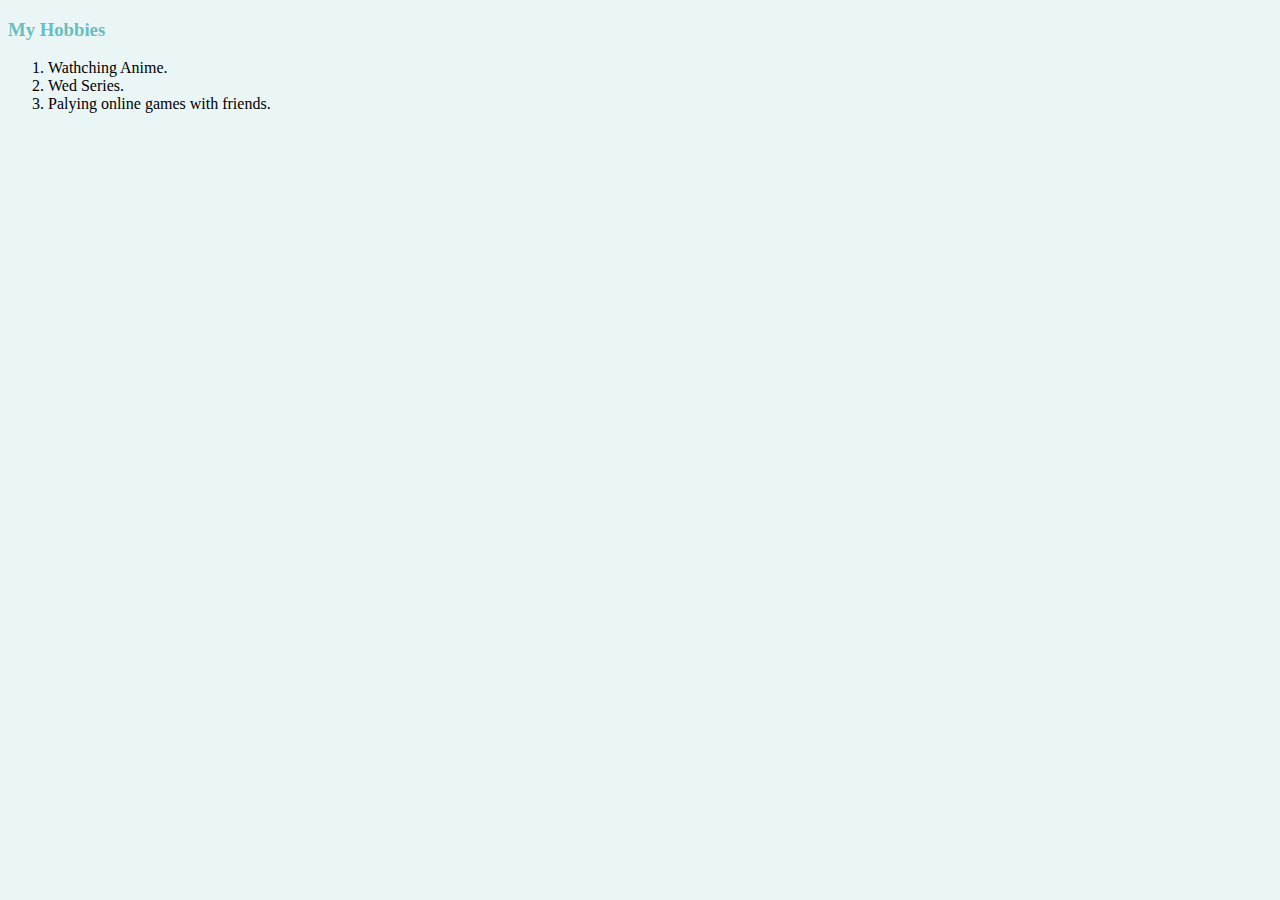
==== hobbies.html @ c30d1eae "WebSite" ====
<!DOCTYPE html>
<html lang="en">
  <head>
    <meta charset="UTF-8" />
    <title>Hobbies</title>
    <link rel="stylesheet" href="CSS/styles.css" />
  </head>
  <body>
    <h3>My Hobbies</h3>
    <ol>
      <li>Wathching Anime.</li>
      <li>Wed Series.</li>
      <li>Palying online games with friends.</li>
    </ol>
  </body>
</html>
---- CSS/styles.css ----
body {
    background-color: #eaf6f6;
  }
  hr {
    border-color: gray;
    border-width: 3px;
    border-style: dotted none none;
    width: 5%;
  }
  h1,h3{
    color: #66bfbf;
  }
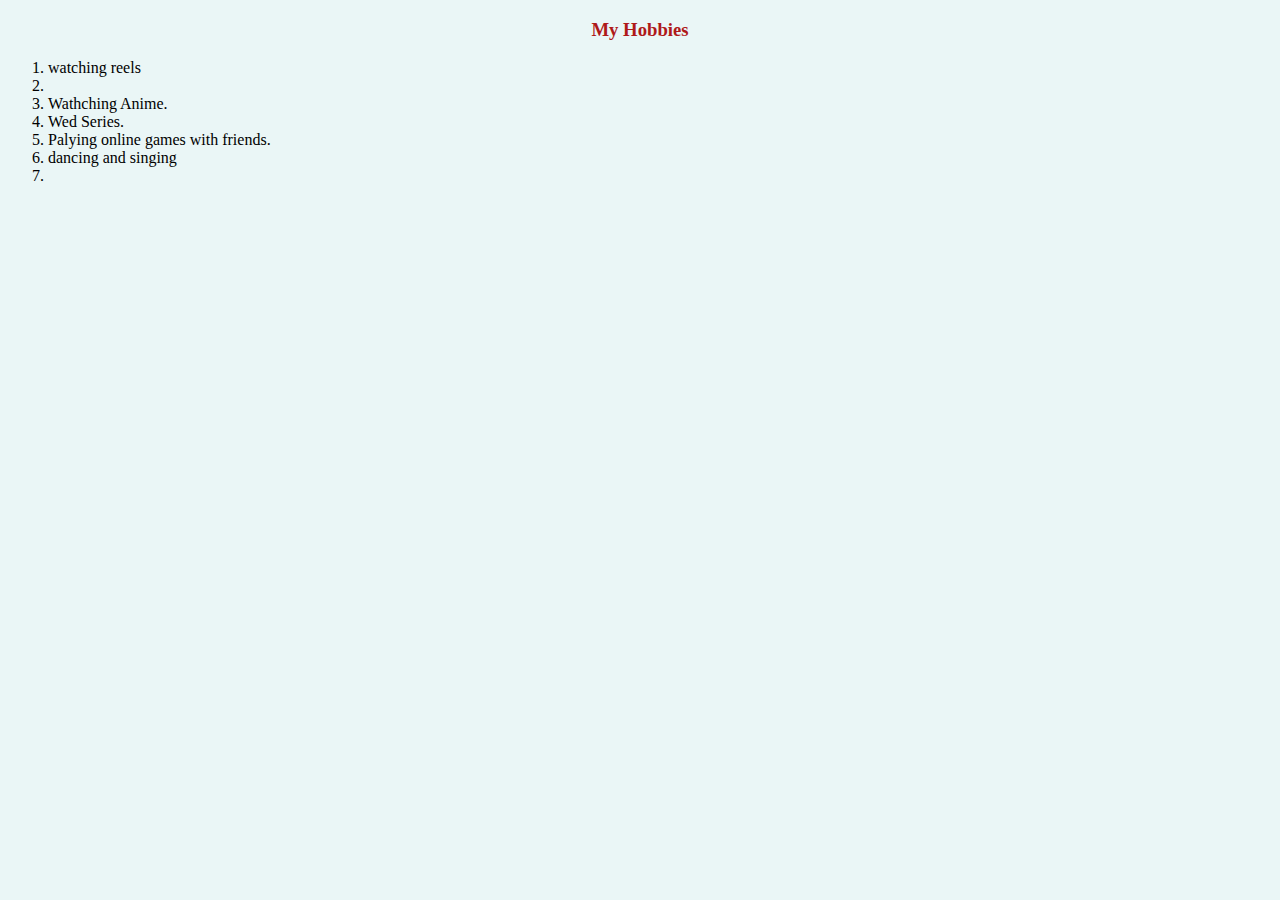
==== commit 2f645047: "Merge pull request #2 from Shaik-aarif/master" ====
--- a/hobbies.html
+++ b/hobbies.html
@@ -8,9 +8,11 @@
   <body>
     <h3>My Hobbies</h3>
     <ol>
+      <li>watching reels<li>
       <li>Wathching Anime.</li>
       <li>Wed Series.</li>
       <li>Palying online games with friends.</li>
+      <li>dancing and singing<li>
     </ol>
   </body>
 </html>
--- a/CSS/styles.css
+++ b/CSS/styles.css
@@ -1,3 +1,12 @@
+.container{
+  width: 600px;
+  margin: auto;
+  border: 2px double black;
+  padding: 20px;
+  background-color: rgb(221, 224, 186);
+  /* text-align: center; */
+}
+
 body {
     background-color: #eaf6f6;
   }
@@ -8,5 +17,29 @@
     width: 5%;
   }
   h1,h3{
-    color: #66bfbf;
-  }+    color: #af1919;
+    text-align: center;
+  }
+  ul{
+    padding-left: 200px;
+  }
+  .table1{
+    padding-left: 200px;
+
+  }
+ .table1  th , .table1 td{
+  padding-right: 35px;
+ }
+ .last{
+  text-align: center;
+  padding: 15px;
+  line-height: 25px;
+ }
+ .table2{
+  padding-left: 75px;
+  text-align: center;
+ }
+
+ a{
+  text-decoration: none;
+ }
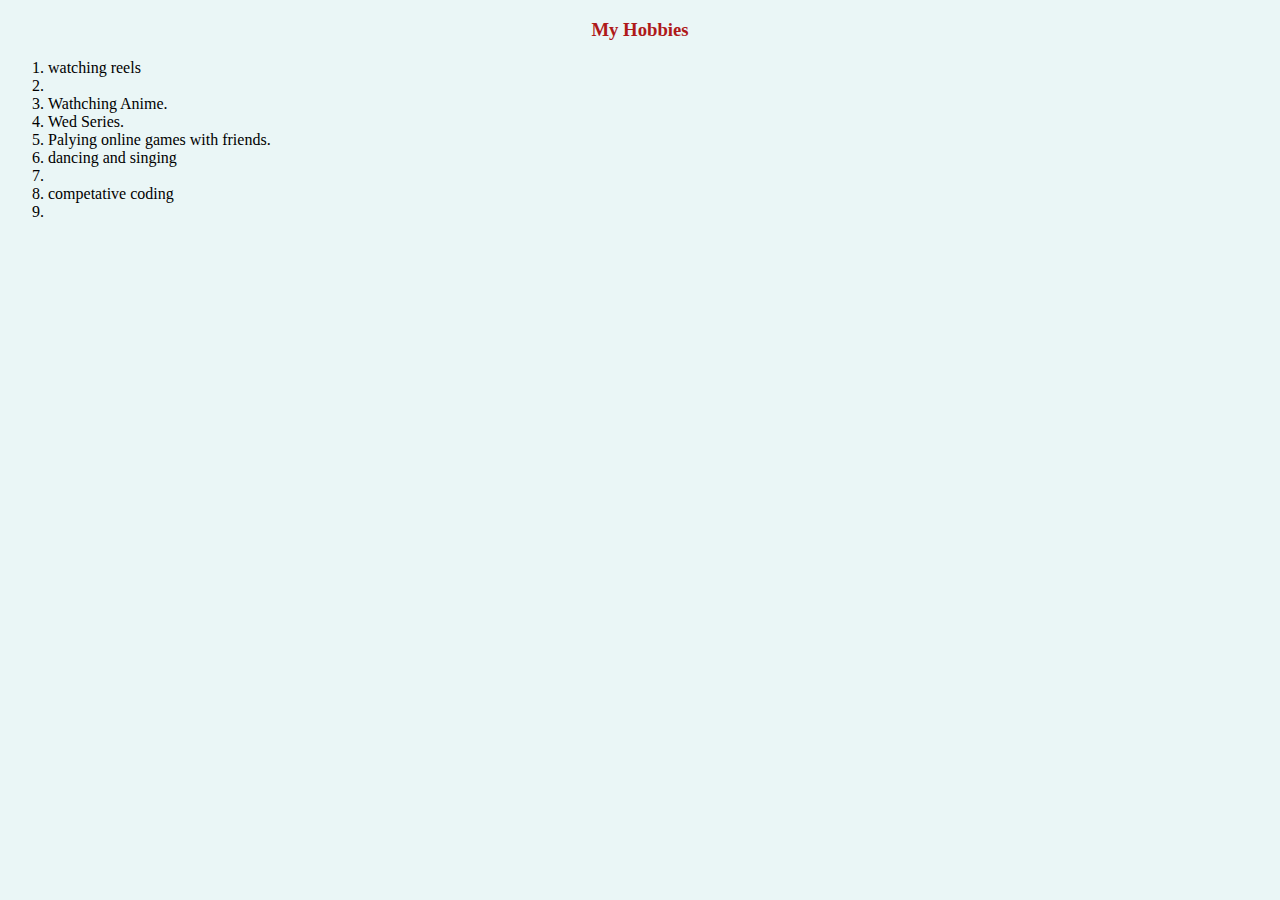
==== commit 83e2c1ea: "updated hobbies new pr" ====
--- a/hobbies.html
+++ b/hobbies.html
@@ -13,6 +13,8 @@
       <li>Wed Series.</li>
       <li>Palying online games with friends.</li>
       <li>dancing and singing<li>
+      <li> competative coding<li>
+      
     </ol>
   </body>
 </html>
